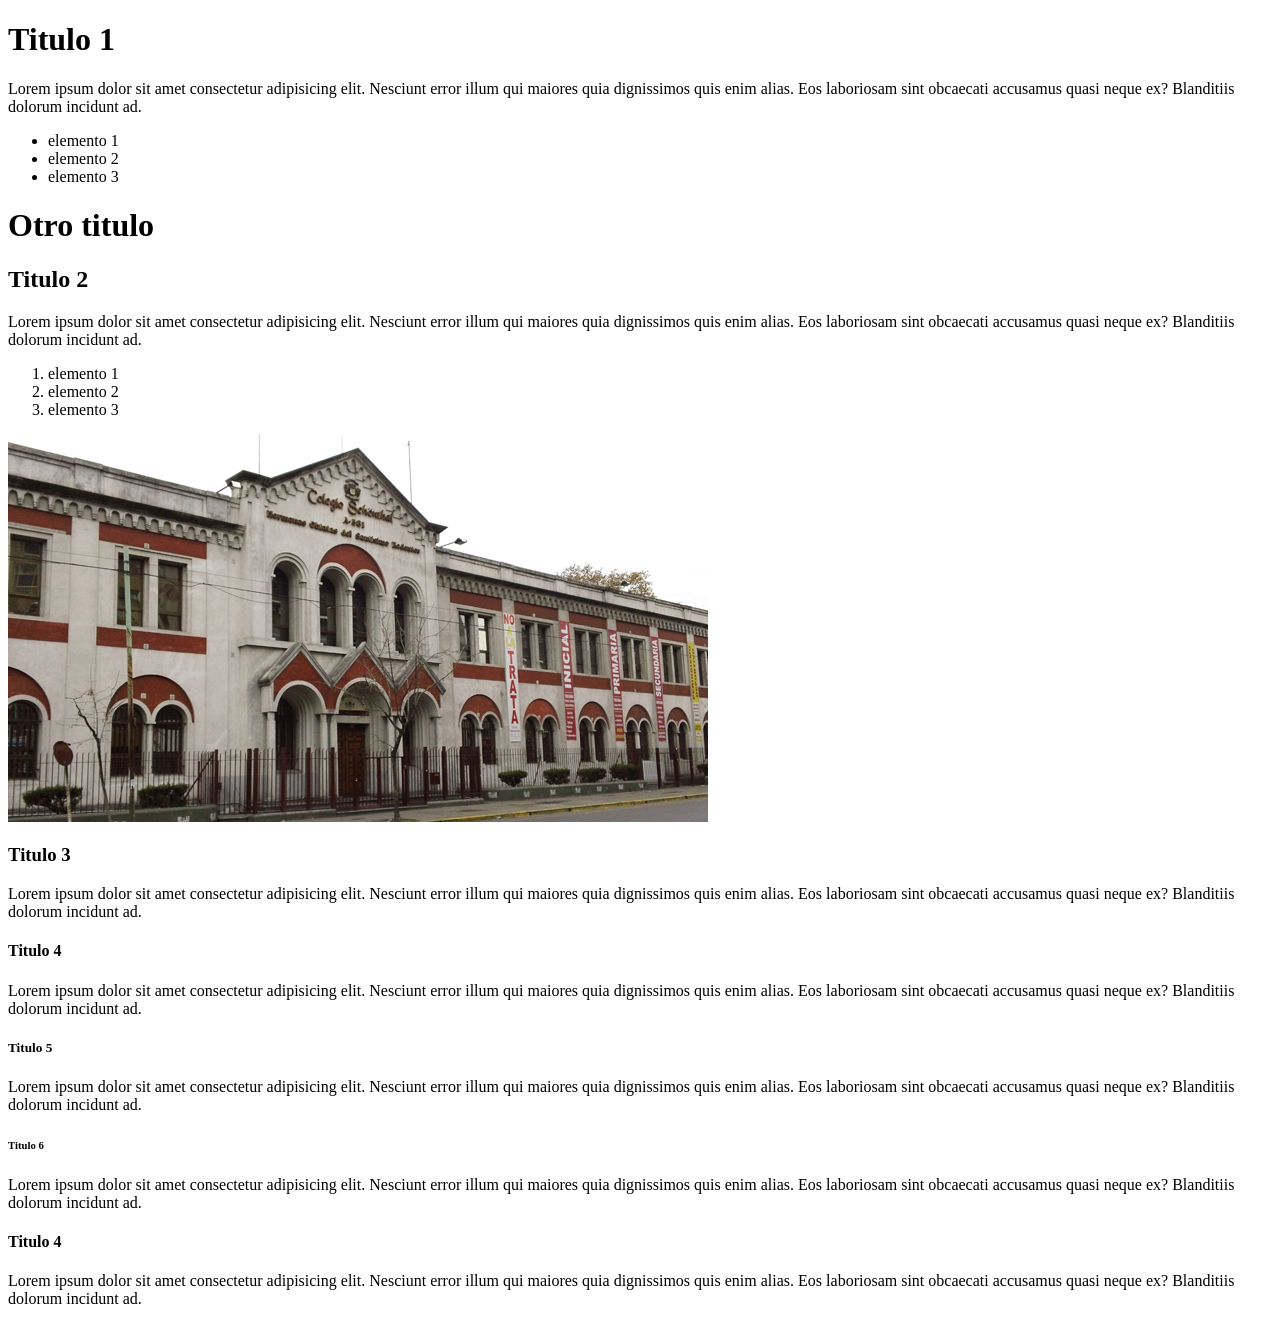
==== pagina.html @ ea1657a2 "Termino de agregar archivos" ====
<!DOCTYPE html>
<html lang="es">
<head>
    <meta charset="UTF-8">
    <meta http-equiv="X-UA-Compatible" content="IE=edge">
    <meta name="viewport" content="width=device-width, initial-scale=1.0">
    <title>Mi primera página web</title>
    <link rel="stylesheet" href="estilos/estilo.css">
</head>
<body>
    <h1 id="titulo_principal">Titulo 1</h1>
    <p>Lorem ipsum dolor sit amet consectetur adipisicing elit. Nesciunt error illum qui maiores quia dignissimos quis enim alias. Eos laboriosam sint obcaecati accusamus quasi neque ex? Blanditiis dolorum incidunt ad.</p>
    <ul>
        <li>elemento 1</li>
        <li>elemento 2</li>
        <li>elemento 3</li>
    </ul>
    <h1>Otro titulo</h1>
    <h2>Titulo 2</h2>
    <p>Lorem ipsum dolor sit amet consectetur adipisicing elit. Nesciunt error illum qui maiores quia dignissimos quis enim alias. Eos laboriosam sint obcaecati accusamus quasi neque ex? Blanditiis dolorum incidunt ad.</p>
    <ol>
        <li>elemento 1</li>
        <li>elemento 2</li>
        <li>elemento 3</li>
    </ol>
    <img src="Colegio-Schöntal.jpg" alt="Descripción: Colegio"> 
    <h3>Titulo 3</h3>
    <p>Lorem ipsum dolor sit amet consectetur adipisicing elit. Nesciunt error illum qui maiores quia dignissimos quis enim alias. Eos laboriosam sint obcaecati accusamus quasi neque ex? Blanditiis dolorum incidunt ad.</p>
    <h4>Titulo 4</h4>
    <p>Lorem ipsum dolor sit amet consectetur adipisicing elit. Nesciunt error illum qui maiores quia dignissimos quis enim alias. Eos laboriosam sint obcaecati accusamus quasi neque ex? Blanditiis dolorum incidunt ad.</p>
    <h5>Titulo 5</h5>
    <p>Lorem ipsum dolor sit amet consectetur adipisicing elit. Nesciunt error illum qui maiores quia dignissimos quis enim alias. Eos laboriosam sint obcaecati accusamus quasi neque ex? Blanditiis dolorum incidunt ad.</p>
    <h6>Titulo 6</h6>
    <p>Lorem ipsum dolor sit amet consectetur adipisicing elit. Nesciunt error illum qui maiores quia dignissimos quis enim alias. Eos laboriosam sint obcaecati accusamus quasi neque ex? Blanditiis dolorum incidunt ad.</p>

    <div id="contenedor1">
        <h4>Titulo 4</h4>
        <p>Lorem ipsum dolor sit amet consectetur adipisicing elit. Nesciunt error illum qui maiores quia dignissimos quis enim alias. Eos laboriosam sint obcaecati accusamus quasi neque ex? Blanditiis dolorum incidunt ad.</p>
    </div>
</body>
</html>
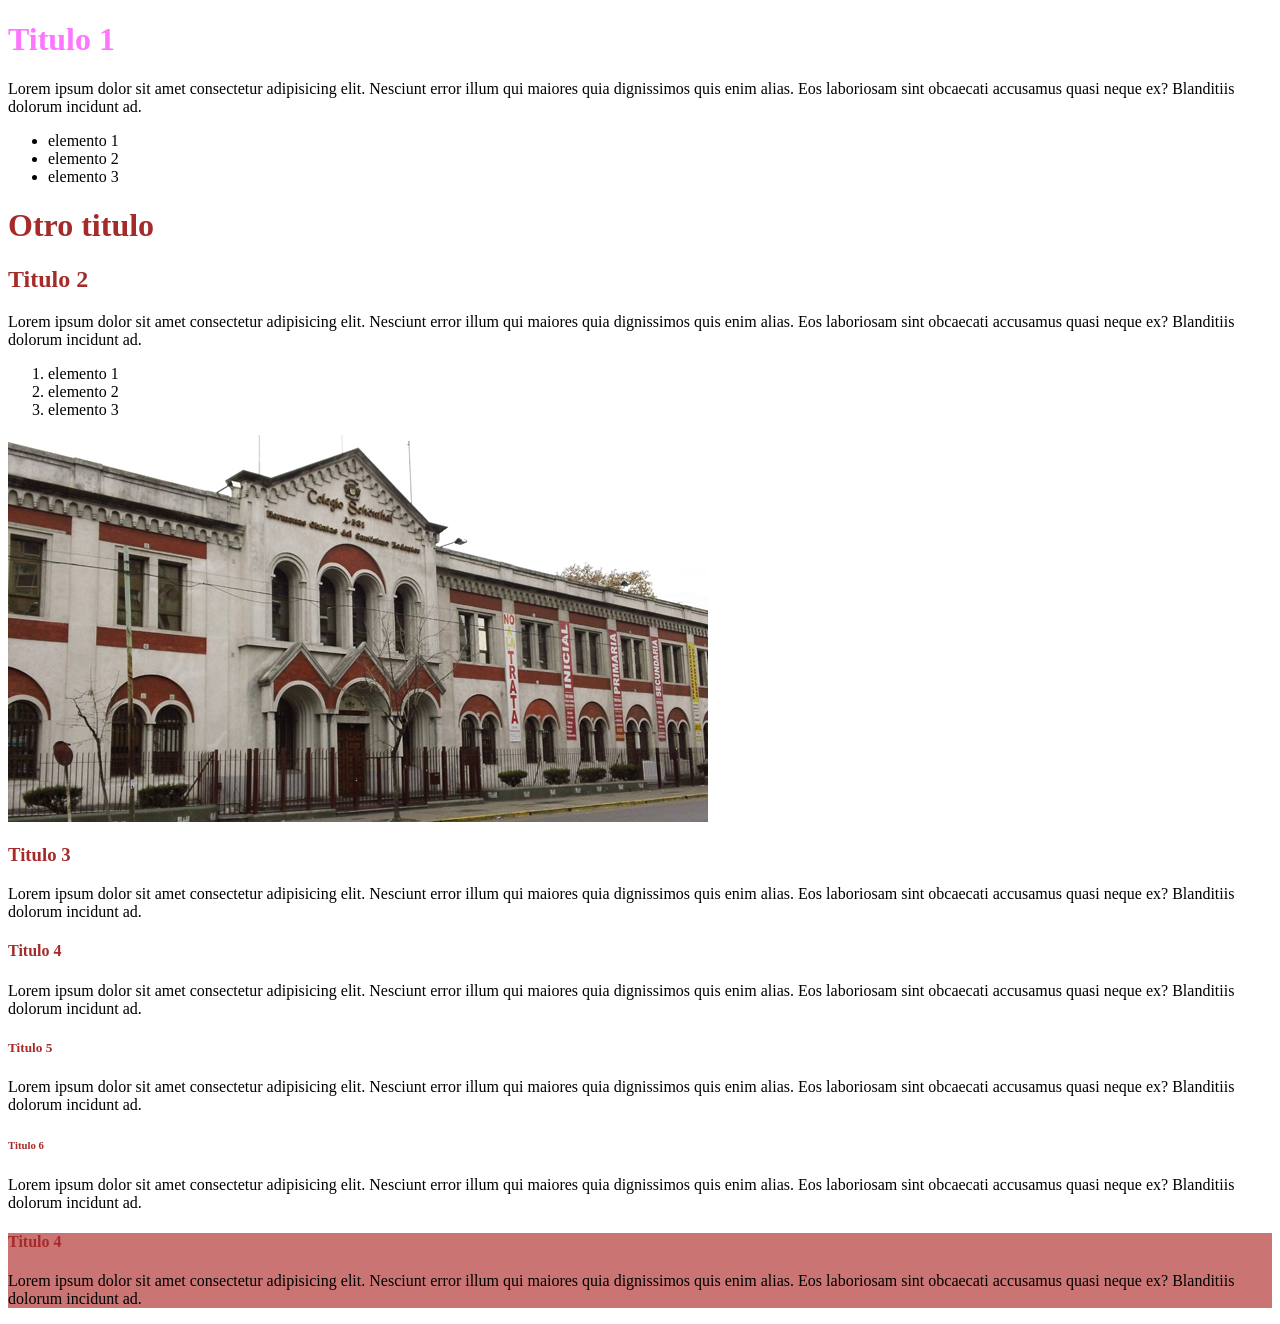
==== commit 87adbaeb: "Corrijo html" ====
--- a/pagina.html
+++ b/pagina.html
@@ -5,7 +5,7 @@
     <meta http-equiv="X-UA-Compatible" content="IE=edge">
     <meta name="viewport" content="width=device-width, initial-scale=1.0">
     <title>Mi primera página web</title>
-    <link rel="stylesheet" href="estilos/estilo.css">
+    <link rel="stylesheet" href="estilo.css">
 </head>
 <body>
     <h1 id="titulo_principal">Titulo 1</h1>
--- a/estilo.css
+++ b/estilo.css
@@ -0,0 +1,11 @@
+h1, h2, h3, h4, h5, h6 {
+    color:brown;
+}
+
+#titulo_principal {
+    color:rgb(255, 117, 255);
+}
+
+#contenedor1{
+    background-color: rgb(203, 116, 116);
+}
